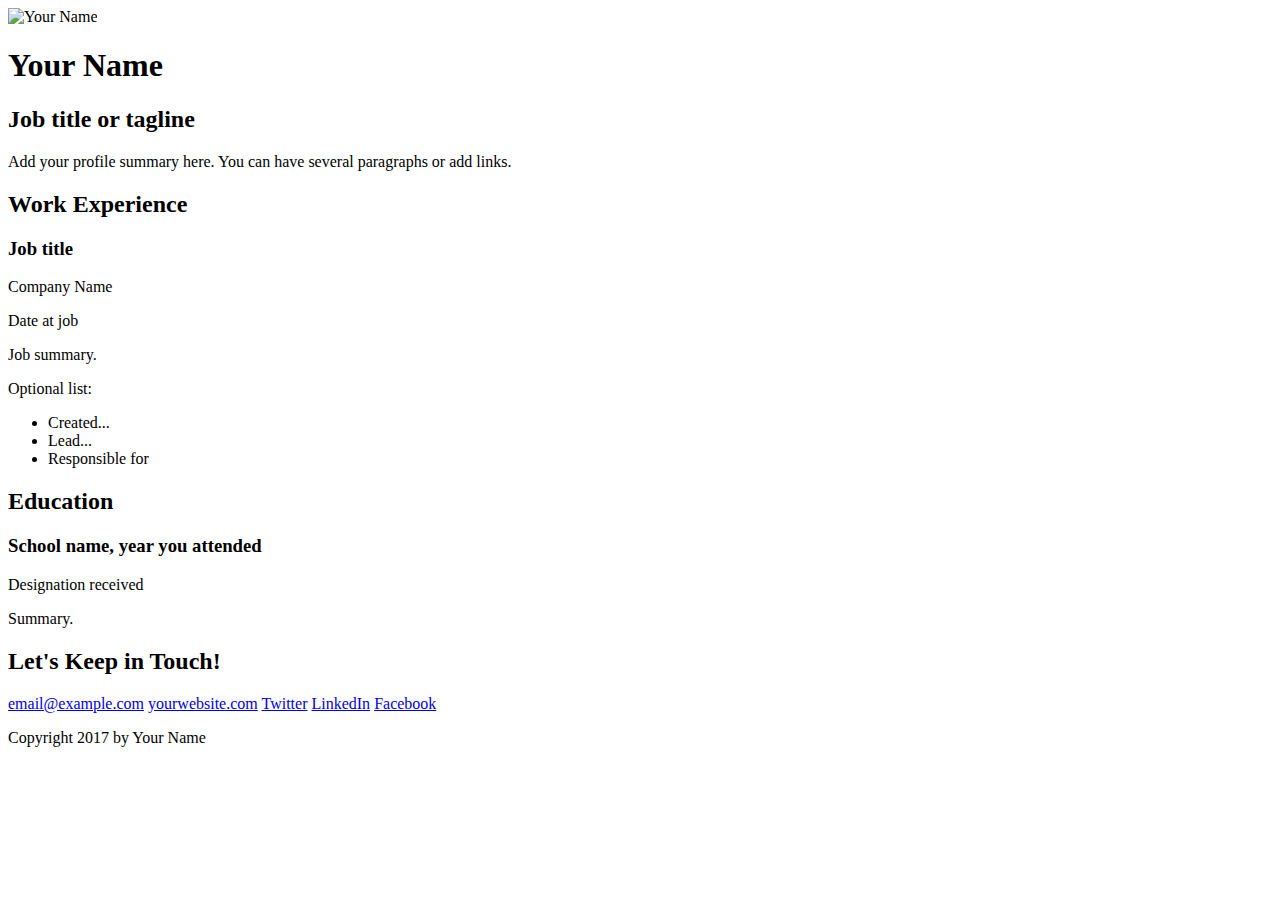
==== CSS Essential Training 1/Chapter 1/index.html @ b26cc52f "Adding index.html" ====
<!DOCTYPE html>
<html lang="en">
<head>
    <meta charset="UTF-8">
    <meta name="viewport" content="width=device-width, initial-scale=1.0">
    <title>Your Name | Resume</title>
</head>
<body>
    <!-- // Intro -->
    <header>
        <img src="your-picture.jpg" alt="Your Name">
        <h1>Your Name</h1>
        <h2>Job title or tagline</h2>
        <p>Add your profile summary here. You can have several paragraphs or add links.</p>
    </header>
    
    <main> 
        <!-- // Work Experience -->
        <section>
            <h2>Work Experience</h2>

            <!-- Job Details: copy this whole block to add more jobs -->
            <h3>Job title</h3>
            <p>Company Name</p>
            <p>Date at job</p>
            
            <!-- Add as many paragraphs as you need. -->
            <p>Job summary.</p>
            
            <!-- This list can be deleted if you don't want to use it. -->
            <p>Optional list:</p>
            <ul>
                <li>Created...</li>
                <li>Lead...</li>
                <li>Responsible for</li>
            </ul>
            <!-- end of Job Details block. -->
            
        </section>


        <!-- // Education -->
        <section>
            <h2>Education</h2>

            <!-- School details: copy this whole block to add more schools. -->
            <h3>School name, year you attended</h3>
            <p>Designation received</p>
            
            <!-- Add as many paragraphs as you need. -->
            <p>Summary.</p>
            <!-- End of school details. -->
        </section>
    </main>
    
    <!-- // Footer & contact info -->
    <footer>
        <h2>Let's Keep in Touch!</h2>
        
        <!-- Social media and contact links. Add or remove any networks. -->
        <div>
            <a href="mailto:email@example.com">email@example.com</a>
            <a href="http://yourwebsite.com" target="_blank">yourwebsite.com</a>
            <a href="#" target="_blank">Twitter</a>
            <a href="#" target="_blank">LinkedIn</a>
            <a href="#" target="_blank">Facebook</a>
        </div>

        <p>Copyright 2017 by Your Name</p>
    </footer>
</body>
</html>
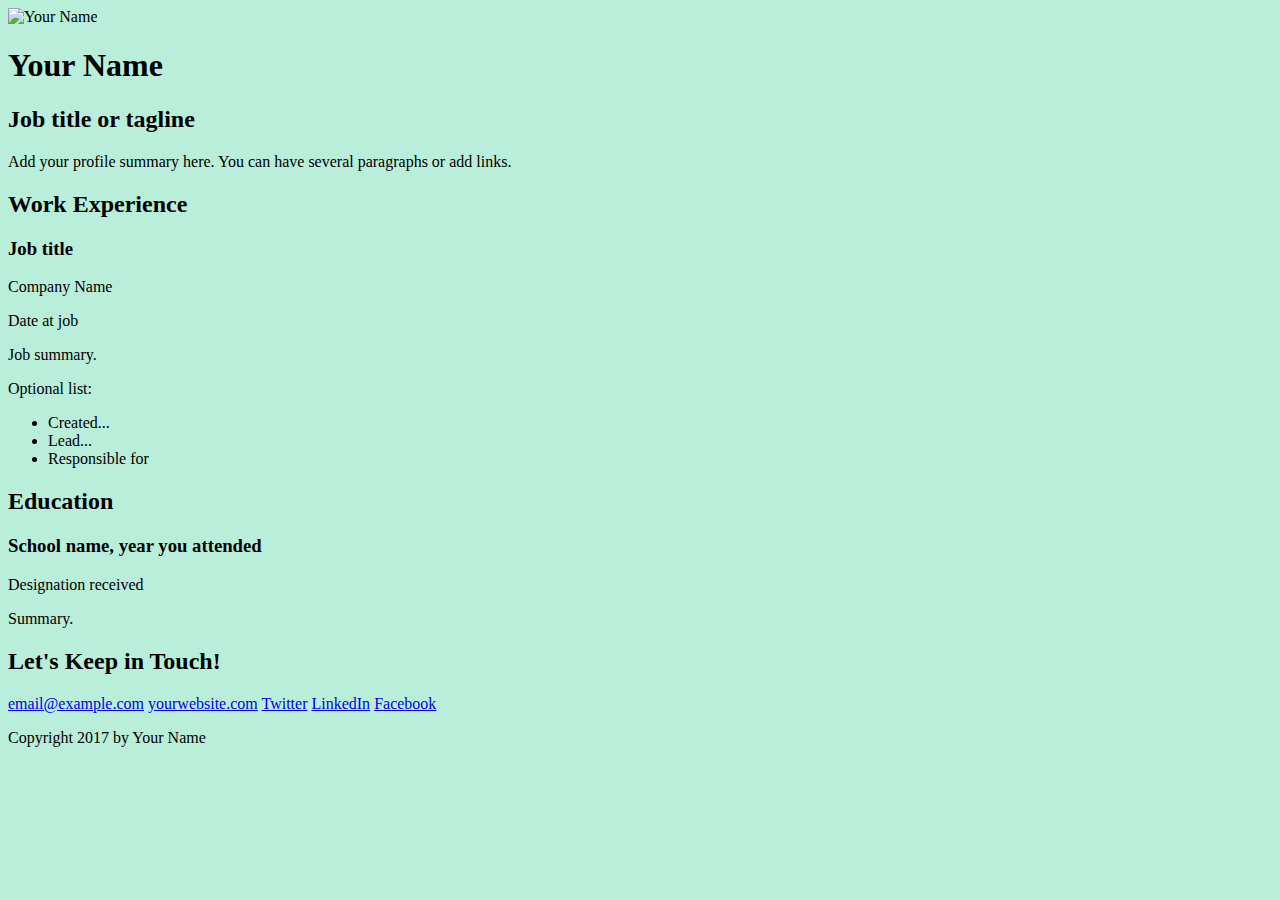
==== commit d4eb3b40: "Layout Change" ====
--- a/CSS Essential Training 1/Chapter 1/index.html
+++ b/CSS Essential Training 1/Chapter 1/index.html
@@ -1,72 +1,76 @@
 <!DOCTYPE html>
 <html lang="en">
-<head>
+
+  <head>
     <meta charset="UTF-8">
     <meta name="viewport" content="width=device-width, initial-scale=1.0">
     <title>Your Name | Resume</title>
-</head>
-<body>
+    <link rel="stylesheet" href="styles/mystyle.css">
+  </head>
+
+  <body>
     <!-- // Intro -->
     <header>
-        <img src="your-picture.jpg" alt="Your Name">
-        <h1>Your Name</h1>
-        <h2>Job title or tagline</h2>
-        <p>Add your profile summary here. You can have several paragraphs or add links.</p>
+      <img src="your-picture.jpg" alt="Your Name">
+      <h1>Your Name</h1>
+      <h2>Job title or tagline</h2>
+      <p>Add your profile summary here. You can have several paragraphs or add links.</p>
     </header>
-    
-    <main> 
-        <!-- // Work Experience -->
-        <section>
-            <h2>Work Experience</h2>
 
-            <!-- Job Details: copy this whole block to add more jobs -->
-            <h3>Job title</h3>
-            <p>Company Name</p>
-            <p>Date at job</p>
-            
-            <!-- Add as many paragraphs as you need. -->
-            <p>Job summary.</p>
-            
-            <!-- This list can be deleted if you don't want to use it. -->
-            <p>Optional list:</p>
-            <ul>
-                <li>Created...</li>
-                <li>Lead...</li>
-                <li>Responsible for</li>
-            </ul>
-            <!-- end of Job Details block. -->
-            
-        </section>
+    <main>
+      <!-- // Work Experience -->
+      <section>
+        <h2>Work Experience</h2>
+
+        <!-- Job Details: copy this whole block to add more jobs -->
+        <h3>Job title</h3>
+        <p>Company Name</p>
+        <p>Date at job</p>
+
+        <!-- Add as many paragraphs as you need. -->
+        <p>Job summary.</p>
+
+        <!-- This list can be deleted if you don't want to use it. -->
+        <p>Optional list:</p>
+        <ul>
+          <li>Created...</li>
+          <li>Lead...</li>
+          <li>Responsible for</li>
+        </ul>
+        <!-- end of Job Details block. -->
+
+      </section>
 
 
-        <!-- // Education -->
-        <section>
-            <h2>Education</h2>
+      <!-- // Education -->
+      <section>
+        <h2>Education</h2>
 
-            <!-- School details: copy this whole block to add more schools. -->
-            <h3>School name, year you attended</h3>
-            <p>Designation received</p>
-            
-            <!-- Add as many paragraphs as you need. -->
-            <p>Summary.</p>
-            <!-- End of school details. -->
-        </section>
+        <!-- School details: copy this whole block to add more schools. -->
+        <h3>School name, year you attended</h3>
+        <p>Designation received</p>
+
+        <!-- Add as many paragraphs as you need. -->
+        <p>Summary.</p>
+        <!-- End of school details. -->
+      </section>
     </main>
-    
+
     <!-- // Footer & contact info -->
     <footer>
-        <h2>Let's Keep in Touch!</h2>
-        
-        <!-- Social media and contact links. Add or remove any networks. -->
-        <div>
-            <a href="mailto:email@example.com">email@example.com</a>
-            <a href="http://yourwebsite.com" target="_blank">yourwebsite.com</a>
-            <a href="#" target="_blank">Twitter</a>
-            <a href="#" target="_blank">LinkedIn</a>
-            <a href="#" target="_blank">Facebook</a>
-        </div>
+      <h2>Let's Keep in Touch!</h2>
 
-        <p>Copyright 2017 by Your Name</p>
+      <!-- Social media and contact links. Add or remove any networks. -->
+      <div>
+        <a href="mailto:email@example.com">email@example.com</a>
+        <a href="http://yourwebsite.com" target="_blank">yourwebsite.com</a>
+        <a href="#" target="_blank">Twitter</a>
+        <a href="#" target="_blank">LinkedIn</a>
+        <a href="#" target="_blank">Facebook</a>
+      </div>
+
+      <p>Copyright 2017 by Your Name</p>
     </footer>
-</body>
-</html>+  </body>
+
+</html>
--- a/CSS Essential Training 1/Chapter 1/styles/mystyle.css
+++ b/CSS Essential Training 1/Chapter 1/styles/mystyle.css
@@ -0,0 +1,3 @@
+body {
+  background: rgb(184,238,218);
+}
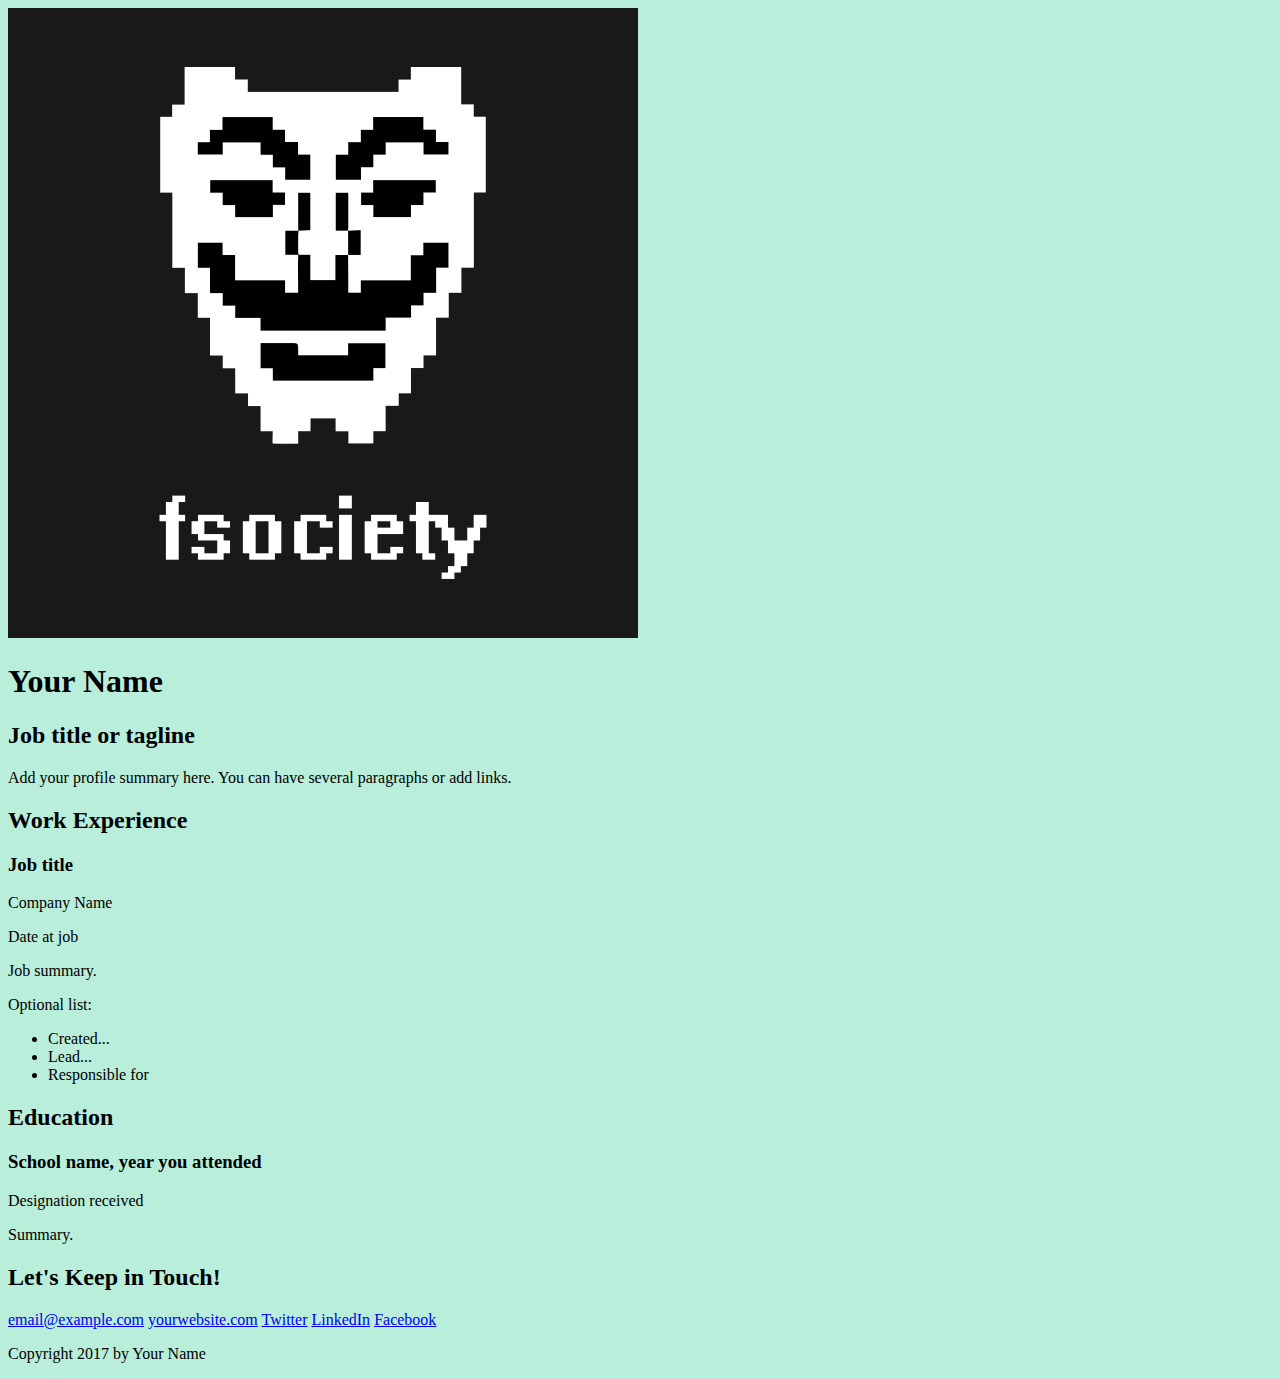
==== commit 16f14aaa: "Adding image" ====
--- a/CSS Essential Training 1/Chapter 1/index.html
+++ b/CSS Essential Training 1/Chapter 1/index.html
@@ -11,7 +11,7 @@
   <body>
     <!-- // Intro -->
     <header>
-      <img src="your-picture.jpg" alt="Your Name">
+      <img src="images/your-picture.jpg" alt="Your Name">
       <h1>Your Name</h1>
       <h2>Job title or tagline</h2>
       <p>Add your profile summary here. You can have several paragraphs or add links.</p>
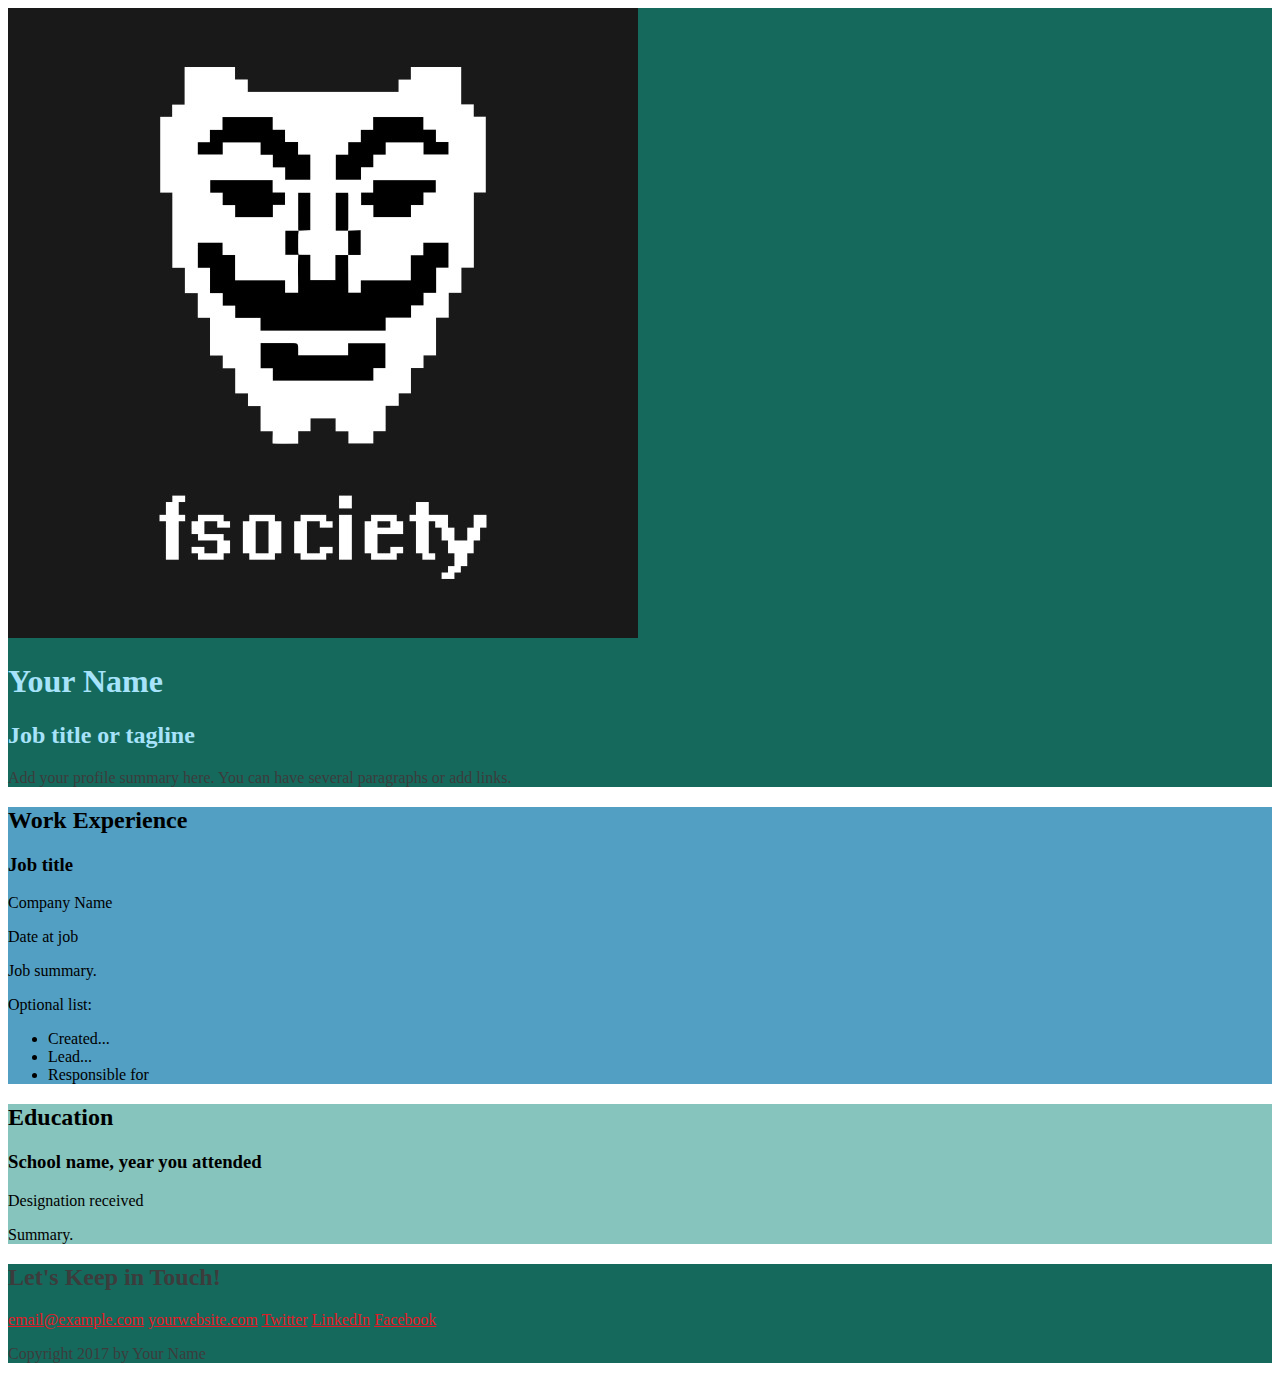
==== commit 165a9f76: "Adding CSS Changes" ====
--- a/CSS Essential Training 1/Chapter 1/index.html
+++ b/CSS Essential Training 1/Chapter 1/index.html
@@ -19,7 +19,7 @@
 
     <main>
       <!-- // Work Experience -->
-      <section>
+      <section class="work">
         <h2>Work Experience</h2>
 
         <!-- Job Details: copy this whole block to add more jobs -->
@@ -43,7 +43,7 @@
 
 
       <!-- // Education -->
-      <section>
+      <section class="education">
         <h2>Education</h2>
 
         <!-- School details: copy this whole block to add more schools. -->
--- a/CSS Essential Training 1/Chapter 1/styles/mystyle.css
+++ b/CSS Essential Training 1/Chapter 1/styles/mystyle.css
@@ -1,3 +1,43 @@
+/* Color Palette
+light Gray : #D0CCD0;
+White      : #FBFEFF;
+Blue       : #529FC3;
+Dark Blue  : #155269;
+Light Green: #86C4BD;
+*/
+
+/* Global Styles
+-------------------------*/
 body {
-  background: rgb(184,238,218);
+
 }
+
+a {
+color: #E61926
+}
+
+a:hover {
+  text-decoration: none;
+}
+
+/* Header and Footer
+-------------------------*/
+header, footer {
+  background: #15695C;
+  color: #3C3C3C;
+}
+
+header h1, header h2 {
+  color: #A7E3FA;
+}
+/* Work Experience
+-------------------------*/
+.work {
+  background: #529FC3;
+}
+
+/* Education
+-------------------------*/
+.education {
+background: #86C4BD;
+}
